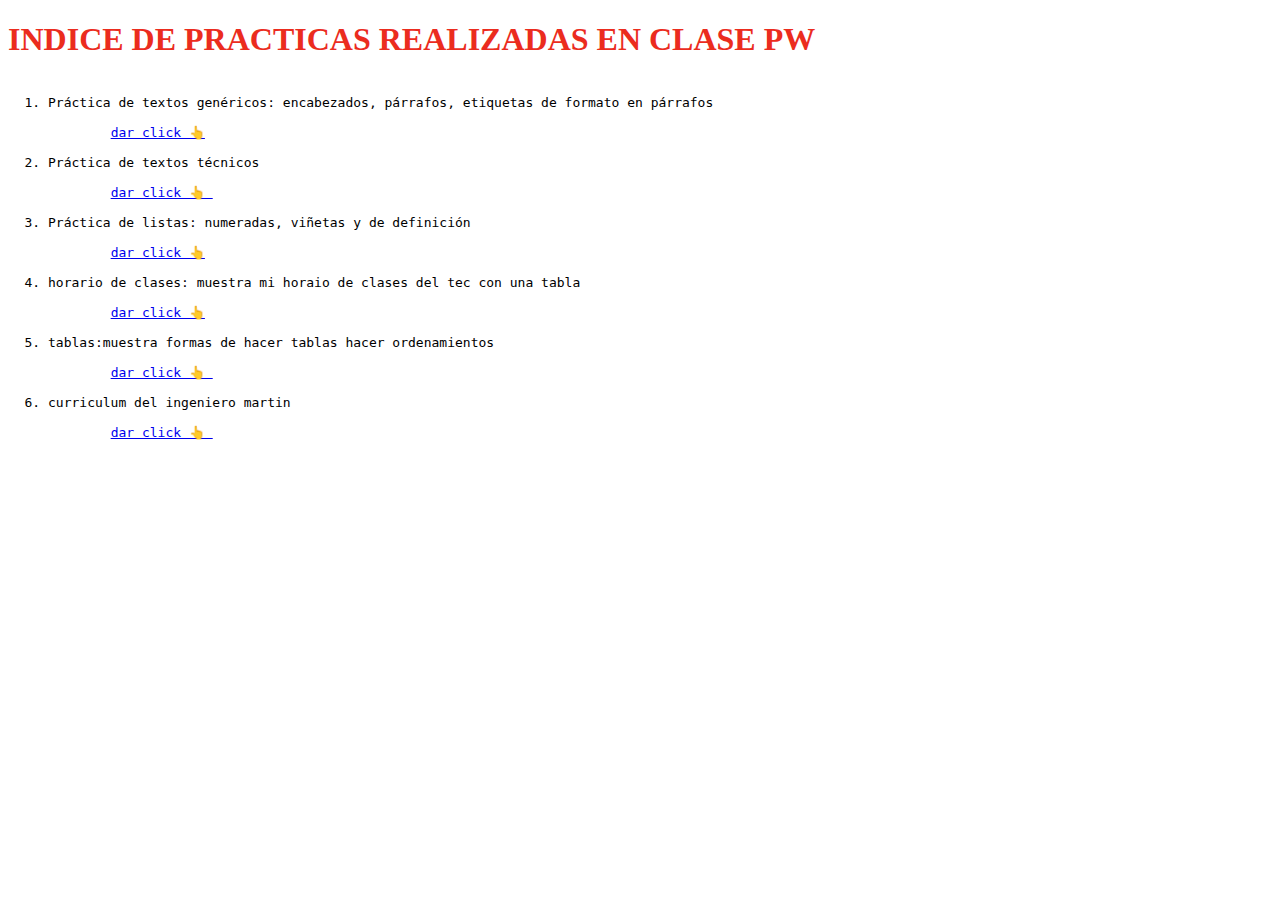
==== index.html @ e1f83eba "Add files via upload" ====
<!DOCTYPE html>
<html>
<head>
    <meta charset="UTF-8" />
    <title>INDICE DE PRACTICAS REALIZADAS PROGRAMACION WEB</title>
</head>
<body>
<H1 style="color: rgb(235, 44, 30);">INDICE DE PRACTICAS REALIZADAS EN CLASE PW</H1>
    <ol><pre>
        <LI>Práctica de textos genéricos: encabezados, párrafos, etiquetas de formato en párrafos</LI>
        <a href="TEXTOS.html">dar click 👆</a>
        <LI>Práctica de textos técnicos</LI>
        <a href="TEXTO TECNICO.html">dar click 👆 </a>
        <LI>Práctica de listas: numeradas, viñetas y de definición</LI>
        <a href="LISTAS.html">dar click 👆</a>
        <li>horario de clases: muestra mi horaio de clases del tec con una tabla</li>
        <a href="HORARIO MARTINETTI.HTML">dar click 👆</a>
        <LI>tablas:muestra formas de hacer tablas hacer ordenamientos</li>
        <a href="Tablas.HTML">dar click 👆 </a>
        <li>curriculum del ingeniero martin</li>
        <a href="CV.html">dar click 👆 </a>
        </pre>
    </ol>
   
</body>
</html>
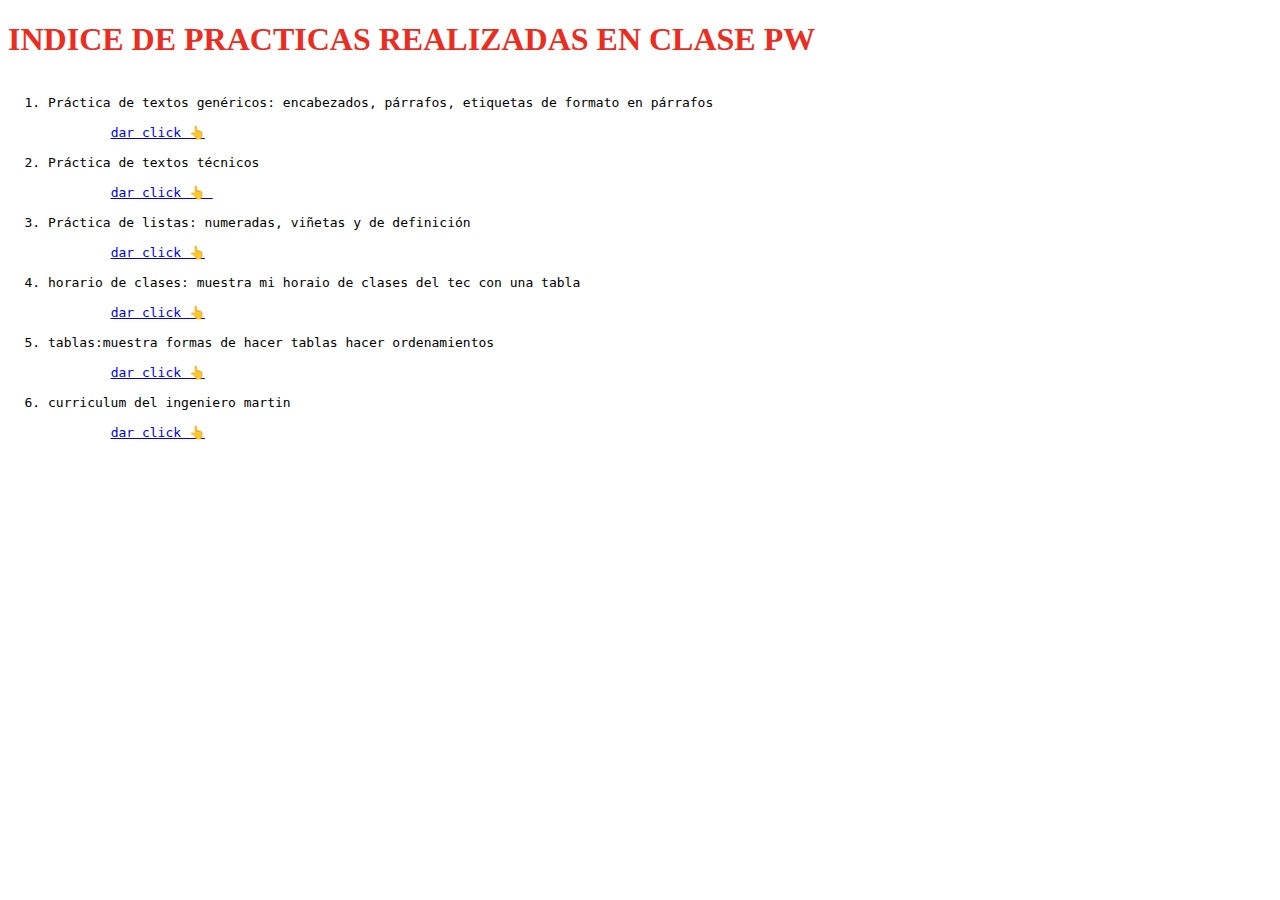
==== commit fb28223b: "erg" ====
--- a/index.html
+++ b/index.html
@@ -1,26 +1,26 @@
-<!DOCTYPE html>
-<html>
-<head>
-    <meta charset="UTF-8" />
-    <title>INDICE DE PRACTICAS REALIZADAS PROGRAMACION WEB</title>
-</head>
-<body>
-<H1 style="color: rgb(235, 44, 30);">INDICE DE PRACTICAS REALIZADAS EN CLASE PW</H1>
-    <ol><pre>
-        <LI>Práctica de textos genéricos: encabezados, párrafos, etiquetas de formato en párrafos</LI>
-        <a href="TEXTOS.html">dar click 👆</a>
-        <LI>Práctica de textos técnicos</LI>
-        <a href="TEXTO TECNICO.html">dar click 👆 </a>
-        <LI>Práctica de listas: numeradas, viñetas y de definición</LI>
-        <a href="LISTAS.html">dar click 👆</a>
-        <li>horario de clases: muestra mi horaio de clases del tec con una tabla</li>
-        <a href="HORARIO MARTINETTI.HTML">dar click 👆</a>
-        <LI>tablas:muestra formas de hacer tablas hacer ordenamientos</li>
-        <a href="Tablas.HTML">dar click 👆 </a>
-        <li>curriculum del ingeniero martin</li>
-        <a href="CV.html">dar click 👆 </a>
-        </pre>
-    </ol>
-   
-</body>
+<!DOCTYPE html>
+<html>
+<head>
+    <meta charset="UTF-8" />
+    <title>INDICE DE PRACTICAS REALIZADAS PROGRAMACION WEB</title>
+</head>
+<body>
+<H1 style="color: rgb(235, 44, 30);">INDICE DE PRACTICAS REALIZADAS EN CLASE PW</H1>
+    <ol><pre>
+        <LI>Práctica de textos genéricos: encabezados, párrafos, etiquetas de formato en párrafos</LI>
+        <a href="TEXTOS.html">dar click 👆</a>
+        <LI>Práctica de textos técnicos</LI>
+        <a href="TEXTO TECNICO.html">dar click 👆 </a>
+        <LI>Práctica de listas: numeradas, viñetas y de definición</LI>
+        <a href="LISTAS.html">dar click 👆</a>
+        <li>horario de clases: muestra mi horaio de clases del tec con una tabla</li>
+        <a href="HORARIO MARTINETTI.HTML">dar click 👆</a>
+        <LI>tablas:muestra formas de hacer tablas hacer ordenamientos</li>
+        <a href="Tablas.HTML">dar click 👆</a>
+        <li>curriculum del ingeniero martin</li>
+        <a href="CV.html">dar click 👆</a>
+        </pre>
+    </ol>
+   
+</body>
 </html>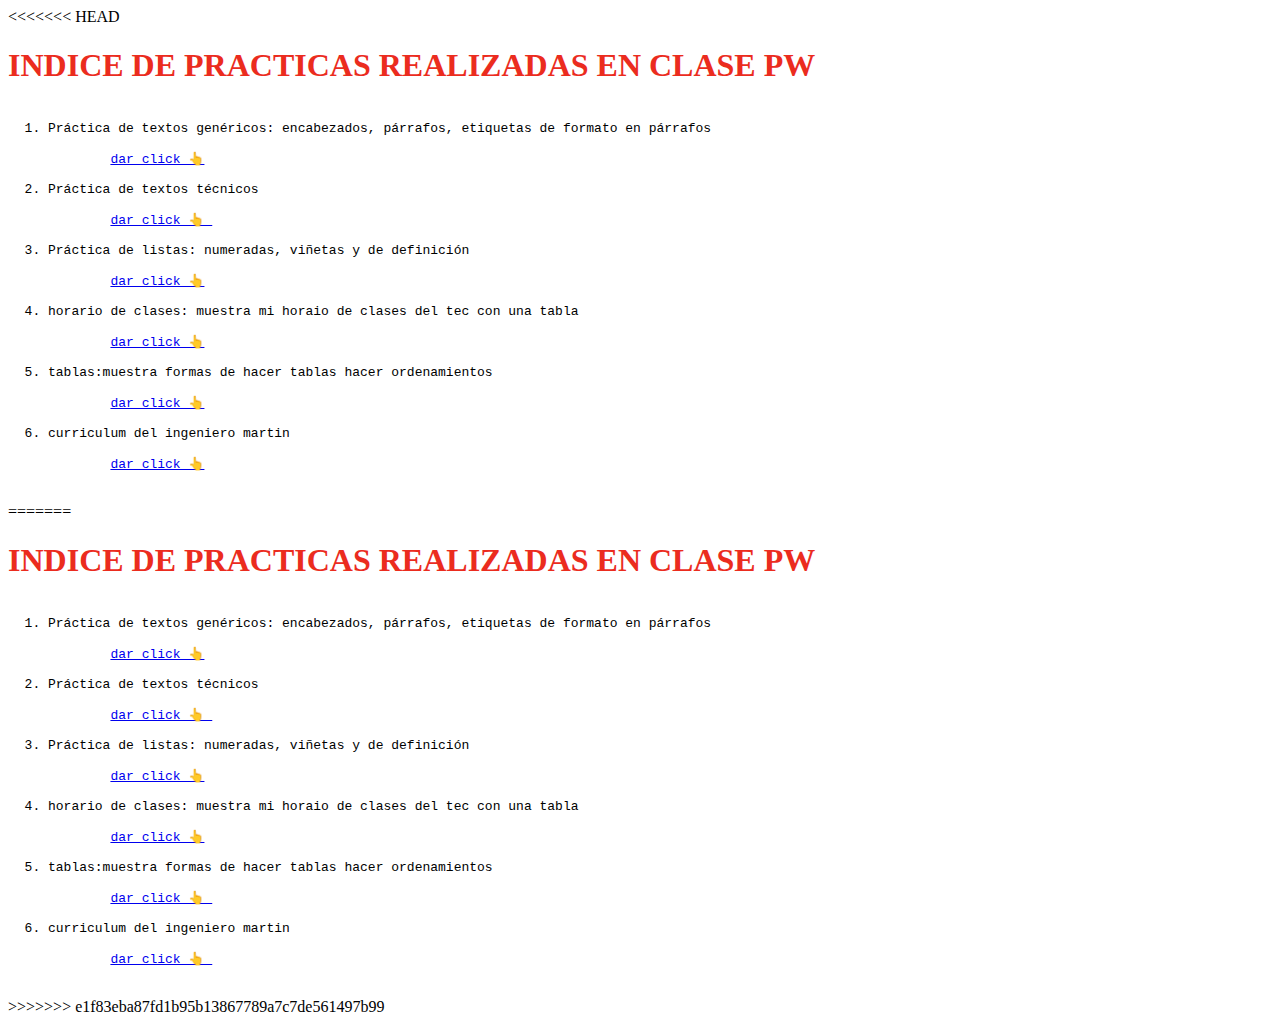
==== commit 94c70491: "Update index.html" ====
--- a/index.html
+++ b/index.html
@@ -1,3 +1,5 @@
+
+<<<<<<< HEAD
 <!DOCTYPE html>
 <html>
 <head>
@@ -23,4 +25,31 @@
     </ol>
    
 </body>
+=======
+<!DOCTYPE html>
+<html>
+<head>
+    <meta charset="UTF-8" />
+    <title>INDICE DE PRACTICAS REALIZADAS PROGRAMACION WEB</title>
+</head>
+<body>
+<H1 style="color: rgb(235, 44, 30);">INDICE DE PRACTICAS REALIZADAS EN CLASE PW</H1>
+    <ol><pre>
+        <LI>Práctica de textos genéricos: encabezados, párrafos, etiquetas de formato en párrafos</LI>
+        <a href="TEXTOS.html">dar click 👆</a>
+        <LI>Práctica de textos técnicos</LI>
+        <a href="TEXTO TECNICO.html">dar click 👆 </a>
+        <LI>Práctica de listas: numeradas, viñetas y de definición</LI>
+        <a href="LISTAS.html">dar click 👆</a>
+        <li>horario de clases: muestra mi horaio de clases del tec con una tabla</li>
+        <a href="HORARIO MARTINETTI.HTML">dar click 👆</a>
+        <LI>tablas:muestra formas de hacer tablas hacer ordenamientos</li>
+        <a href="Tablas.HTML">dar click 👆 </a>
+        <li>curriculum del ingeniero martin</li>
+        <a href="CV.html">dar click 👆 </a>
+        </pre>
+    </ol>
+   
+</body>
+>>>>>>> e1f83eba87fd1b95b13867789a7c7de561497b99
 </html>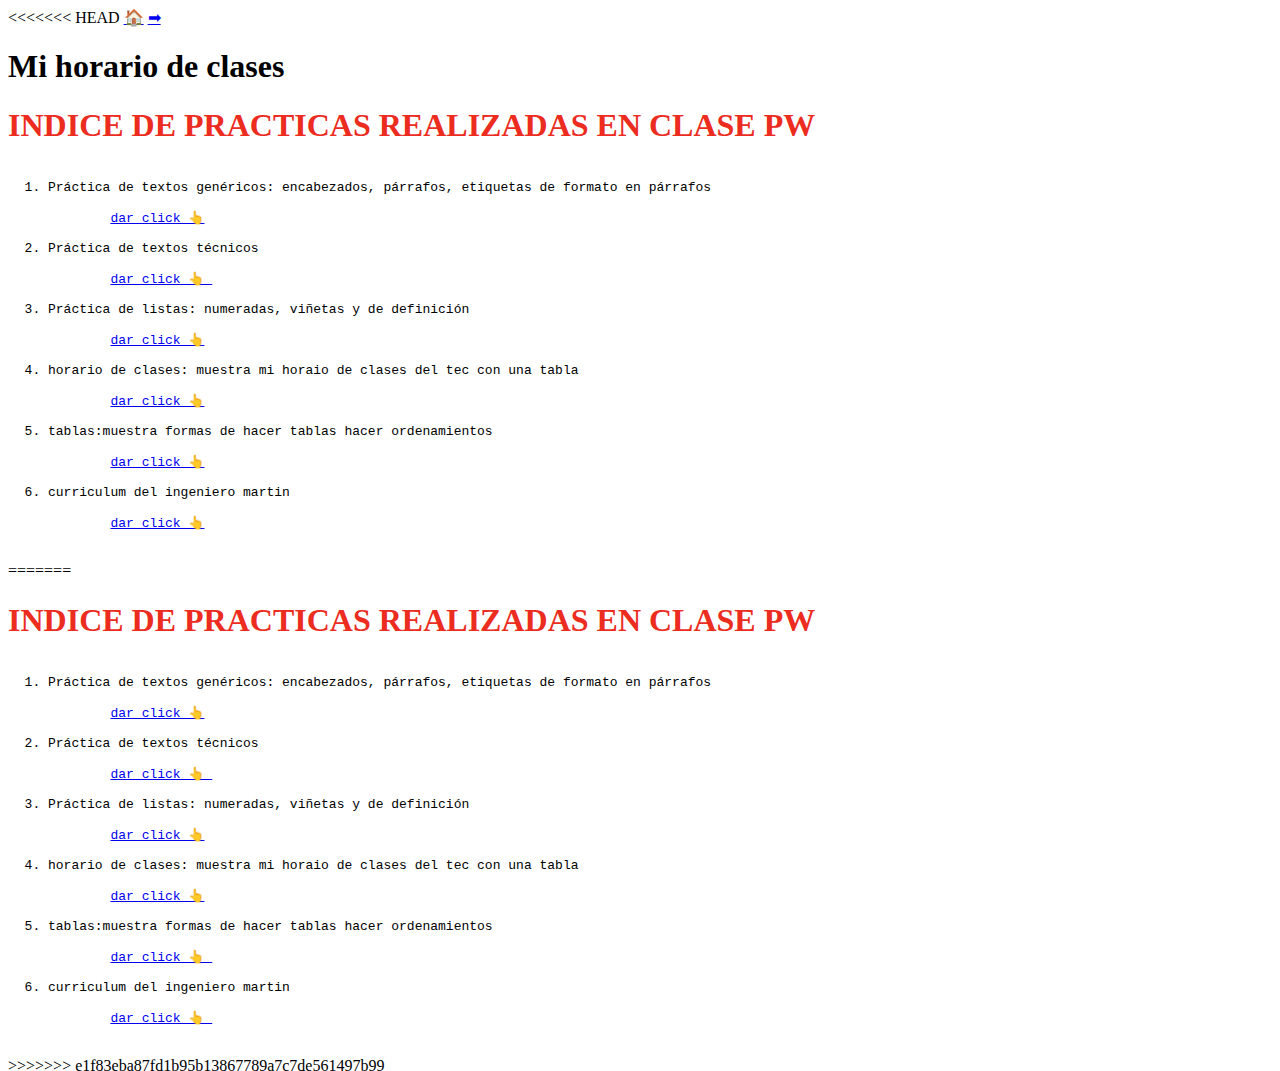
==== commit e7dfecf1: "Update index.html" ====
--- a/index.html
+++ b/index.html
@@ -7,6 +7,9 @@
     <title>INDICE DE PRACTICAS REALIZADAS PROGRAMACION WEB</title>
 </head>
 <body>
+    <a href="INDICE_PW.html">🏠</a>
+    <a href="TEXTOS.html">➡</a>
+    <h1 >Mi horario de clases</h1>
 <H1 style="color: rgb(235, 44, 30);">INDICE DE PRACTICAS REALIZADAS EN CLASE PW</H1>
     <ol><pre>
         <LI>Práctica de textos genéricos: encabezados, párrafos, etiquetas de formato en párrafos</LI>
@@ -52,4 +55,4 @@
    
 </body>
 >>>>>>> e1f83eba87fd1b95b13867789a7c7de561497b99
-</html>+</html>
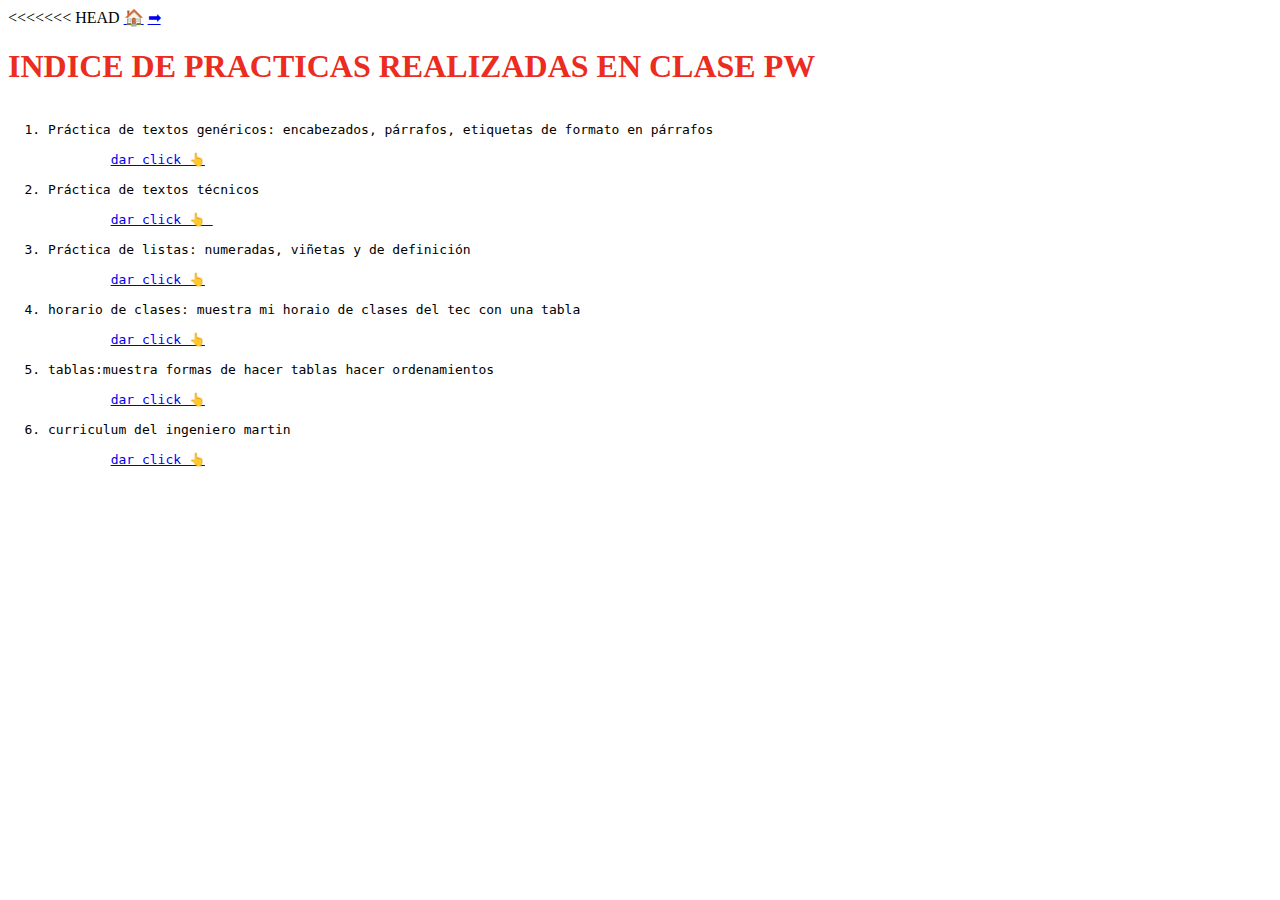
==== commit 4622ec7f: "Update index.html" ====
--- a/index.html
+++ b/index.html
@@ -9,7 +9,7 @@
 <body>
     <a href="INDICE_PW.html">🏠</a>
     <a href="TEXTOS.html">➡</a>
-    <h1 >Mi horario de clases</h1>
+    
 <H1 style="color: rgb(235, 44, 30);">INDICE DE PRACTICAS REALIZADAS EN CLASE PW</H1>
     <ol><pre>
         <LI>Práctica de textos genéricos: encabezados, párrafos, etiquetas de formato en párrafos</LI>
@@ -26,33 +26,5 @@
         <a href="CV.html">dar click 👆</a>
         </pre>
     </ol>
-   
 </body>
-=======
-<!DOCTYPE html>
-<html>
-<head>
-    <meta charset="UTF-8" />
-    <title>INDICE DE PRACTICAS REALIZADAS PROGRAMACION WEB</title>
-</head>
-<body>
-<H1 style="color: rgb(235, 44, 30);">INDICE DE PRACTICAS REALIZADAS EN CLASE PW</H1>
-    <ol><pre>
-        <LI>Práctica de textos genéricos: encabezados, párrafos, etiquetas de formato en párrafos</LI>
-        <a href="TEXTOS.html">dar click 👆</a>
-        <LI>Práctica de textos técnicos</LI>
-        <a href="TEXTO TECNICO.html">dar click 👆 </a>
-        <LI>Práctica de listas: numeradas, viñetas y de definición</LI>
-        <a href="LISTAS.html">dar click 👆</a>
-        <li>horario de clases: muestra mi horaio de clases del tec con una tabla</li>
-        <a href="HORARIO MARTINETTI.HTML">dar click 👆</a>
-        <LI>tablas:muestra formas de hacer tablas hacer ordenamientos</li>
-        <a href="Tablas.HTML">dar click 👆 </a>
-        <li>curriculum del ingeniero martin</li>
-        <a href="CV.html">dar click 👆 </a>
-        </pre>
-    </ol>
-   
-</body>
->>>>>>> e1f83eba87fd1b95b13867789a7c7de561497b99
 </html>
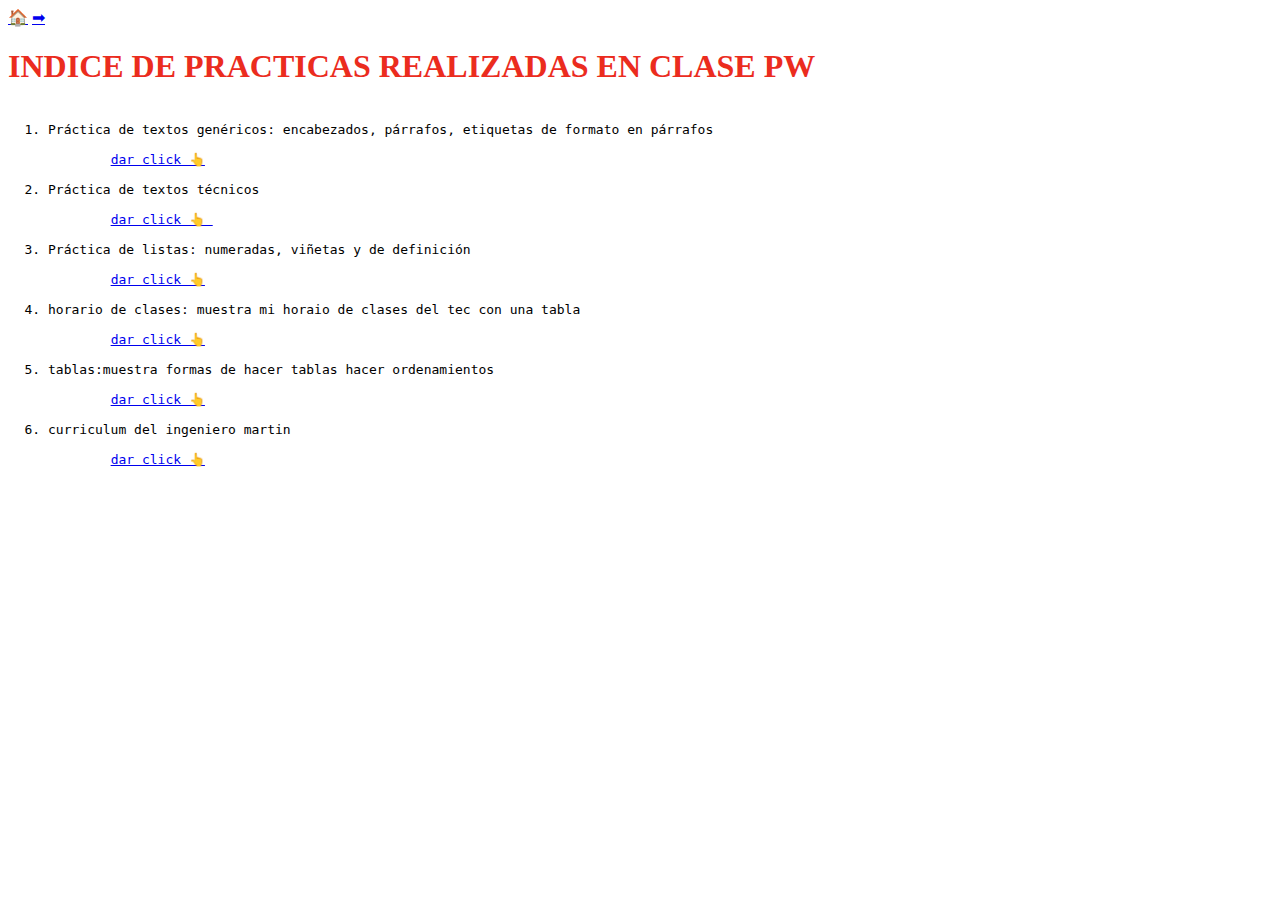
==== commit 5baef8c0: "Update index.html" ====
--- a/index.html
+++ b/index.html
@@ -1,5 +1,4 @@
 
-<<<<<<< HEAD
 <!DOCTYPE html>
 <html>
 <head>
